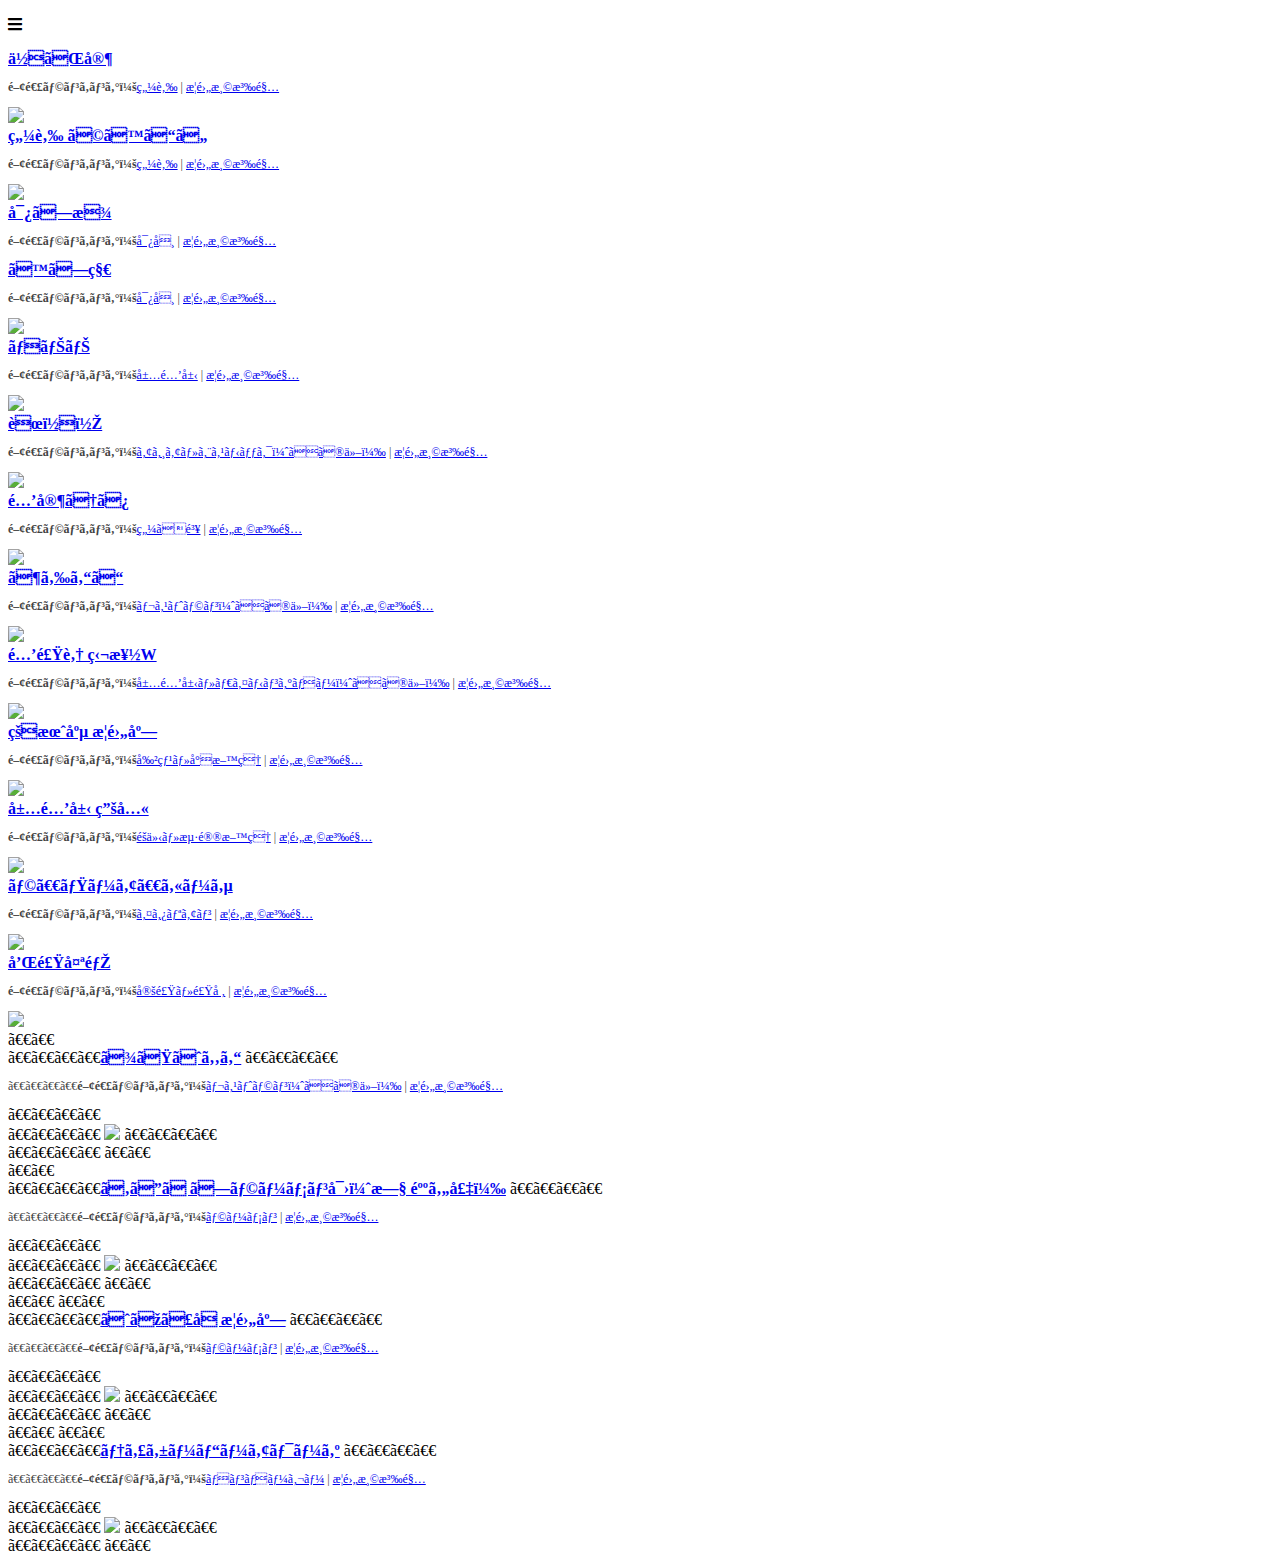
==== docs/index.html @ b0b7e2db "Update index.html" ====
<!DOCTYPE html>
<html lang="ja">
<meta name="viewport" content="width=device-width,initial-scale=1">
<link rel="stylesheet" href="飲食店案内.css">
<link href="https://use.fontawesome.com/releases/v5.0.6/css/all.css" rel="stylesheet">


    <!-- メニューボタン等ここから -->
  <div id="menubutton">
    <div id="menubutton_wrap" onclick="menulist_appear()">
      <div id="menubutton_icon">
        <p>
          <i class="fas fa-bars"></i>
        </p>
      </div>
    </div>
  </div>
  <div id="closebutton"></div>
  <div id="menulist"></div>
    <!-- メニューボタン等ここまで -->


<main>
  <div class="box">
    <strong><a name="1" target="_blank" href="https://tabelog.com/saga/A4103/A410301/41000931/">佐が家</a></strong>
    <p style="color:#444444; font-size:12px;">
    <strong>関連ランキング：</strong><a href="https://tabelog.com/rstLst/yakiniku/">焼肉</a> | <a href="https://tabelog.com/saga/A4103/A410301/R5902/rstLst/">武雄温泉駅</a></p>
    <div class="image_box">
      <img class="shop_image" src="https://tblg.k-img.com/restaurant/images/Rvw/16821/16821763.jpg">
    </div>
    <script src="https://tabelog.com/badge/google_badge?escape=false&rcd=41000931" type="text/javascript" charset="utf-8"></script>
  </div>
  
  <div class="box">
    <strong><a name="2" target="_blank" href="https://tabelog.com/saga/A4103/A410301/41006599/">焼肉 どすこい</a></strong>
    <p style="color:#444444; font-size:12px;">
    <strong>関連ランキング：</strong><a href="https://tabelog.com/rstLst/yakiniku/">焼肉</a> | <a href="https://tabelog.com/saga/A4103/A410301/R5902/rstLst/">武雄温泉駅</a></p>
    <div class="image_box">
      <img class="shop_image" src="https://tblg.k-img.com/restaurant/images/Rvw/108538/640x640_rect_108538464.jpg">
    </div>
    <script src="https://tabelog.com/badge/google_badge?escape=false&rcd=41006599" type="text/javascript" charset="utf-8"></script>
  </div>
  
  <div class="box">
    <strong><a name="3" target="_blank" href="https://tabelog.com/saga/A4103/A410301/41001114/">寿し松</a></strong>
    <p style="color:#444444; font-size:12px;">
    <strong>関連ランキング：</strong><a href="https://tabelog.com/rstLst/RC010201/">寿司</a> | <a href="https://tabelog.com/saga/A4103/A410301/R5902/rstLst/">武雄温泉駅</a></p>
    <script src="https://tabelog.com/badge/google_badge?escape=false&rcd=41001114" type="text/javascript" charset="utf-8"></script>
  </div>
  
  <div class="box">
    <strong><a name="4" target="_blank" href="https://tabelog.com/saga/A4103/A410301/41003145/">すし秀</a></strong>
    <p style="color:#444444; font-size:12px;">
    <strong>関連ランキング：</strong><a href="https://tabelog.com/rstLst/RC010201/">寿司</a> | <a href="https://tabelog.com/saga/A4103/A410301/R5902/rstLst/">武雄温泉駅</a></p>
    <div class="image_box">
      <img class="shop_image" src="https://tblg.k-img.com/restaurant/images/Rvw/123072/640x640_rect_123072049.jpg">
    </div>
    <script src="https://tabelog.com/badge/google_badge?escape=false&rcd=41003145" type="text/javascript" charset="utf-8"></script>
  </div>
  
  <div class="box">
    <strong><a name="5" target="_blank" href="https://tabelog.com/saga/A4103/A410301/41001470/">ハナナ</a></strong>
    <p style="color:#444444; font-size:12px;">
    <strong>関連ランキング：</strong><a href="https://tabelog.com/rstLst/izakaya/">居酒屋</a> | <a href="https://tabelog.com/saga/A4103/A410301/R5902/rstLst/">武雄温泉駅</a></p>
    <div class="image_box">
      <img class="shop_image" src="https://tblg.k-img.com/restaurant/images/Rvw/112414/640x640_rect_112414921.jpg">
    </div>
    <script src="https://tabelog.com/badge/google_badge?escape=false&rcd=41001470" type="text/javascript" charset="utf-8"></script>
  </div>
  
  <div class="box">
    <strong><a name="6" target="_blank" href="https://tabelog.com/saga/A4103/A410301/41003367/">菜ｏｎ</a></strong>
    <p style="color:#444444; font-size:12px;">
    <strong>関連ランキング：</strong><a href="https://tabelog.com/rstLst/RC0499/">アジア・エスニック（その他）</a> | <a href="https://tabelog.com/saga/A4103/A410301/R5902/rstLst/">武雄温泉駅</a></p>
    <div class="image_box">
      <img class="shop_image" src="https://tblg.k-img.com/restaurant/images/Rvw/43720/640x640_rect_43720302.jpg">
    </div>
    <script src="https://tabelog.com/badge/google_badge?escape=false&rcd=41003367" type="text/javascript" charset="utf-8"></script>
  </div>
  
  <div class="box">
    <strong><a name="7" target="_blank" href="https://tabelog.com/saga/A4103/A410301/41000761/">酒家うみ</a></strong>
    <p style="color:#444444; font-size:12px;">
    <strong>関連ランキング：</strong><a href="https://tabelog.com/rstLst/yakitori/">焼き鳥</a> | <a href="https://tabelog.com/saga/A4103/A410301/R5902/rstLst/">武雄温泉駅</a></p>
    <div class="image_box">
      <img class="shop_image" src="https://tblg.k-img.com/restaurant/images/Rvw/26213/640x640_rect_26213010.jpg">
    </div>
    <script src="https://tabelog.com/badge/google_badge?escape=false&rcd=41000761" type="text/javascript" charset="utf-8"></script>
  </div>
  
  <div class="box">
    <strong><a name="8" target="_blank" href="https://tabelog.com/saga/A4103/A410301/41001540/">ぶらんこ</a></strong>
    <p style="color:#444444; font-size:12px;">
    <strong>関連ランキング：</strong><a href="https://tabelog.com/rstLst/RC999999/">レストラン（その他）</a> | <a href="https://tabelog.com/saga/A4103/A410301/R5902/rstLst/">武雄温泉駅</a></p>
    <div class="image_box">
      <img class="shop_image" src="https://tblg.k-img.com/restaurant/images/Rvw/115166/150x150_square_115166502.jpg">
    </div>
    <script src="https://tabelog.com/badge/google_badge?escape=false&rcd=41001540" type="text/javascript" charset="utf-8"></script>
  </div>
  
  <div class="box">
    <strong><a name="9" target="_blank" href="https://tabelog.com/saga/A4103/A410301/41006600/">酒食肆 独楽W</a></strong>
    <p style="color:#444444; font-size:12px;">
    <strong>関連ランキング：</strong><a href="https://tabelog.com/rstLst/RC219999/">居酒屋・ダイニングバー（その他）</a> | <a href="https://tabelog.com/saga/A4103/A410301/R5902/rstLst/">武雄温泉駅</a></p>
    <div class="image_box">
      <img class="shop_image" src="https://tblg.k-img.com/restaurant/images/Rvw/149943/640x640_rect_149943416.jpg">
    </div>
    <script src="https://tabelog.com/badge/google_badge?escape=false&rcd=41006600" type="text/javascript" charset="utf-8"></script>
  </div>

  <div class="box">
    <strong><a name="10" target="_blank" href="https://tabelog.com/saga/A4103/A410301/41003155/">皐月庵 武雄店</a></strong>
    <p style="color:#444444; font-size:12px;">
    <strong>関連ランキング：</strong><a href="https://tabelog.com/rstLst/RC010103/">割烹・小料理</a> | <a href="https://tabelog.com/saga/A4103/A410301/R5902/rstLst/">武雄温泉駅</a></p>
    <div class="image_box">
      <img class="shop_image" src="https://tblg.k-img.com/restaurant/images/Rvw/10250/150x150_square_10250018.jpg">
    </div>
    <script src="https://tabelog.com/badge/google_badge?escape=false&rcd=41003155" type="text/javascript" charset="utf-8"></script>
  </div>

  <div class="box">
    <strong><a name="11" target="_blank" href="https://tabelog.com/saga/A4103/A410301/41006274/">居酒屋 甚八</a></strong>
    <p style="color:#444444; font-size:12px;">
    <strong>関連ランキング：</strong><a href="https://tabelog.com/rstLst/RC011211/">魚介・海鮮料理</a> | <a href="https://tabelog.com/saga/A4103/A410301/R5902/rstLst/">武雄温泉駅</a></p>
    <div class="image_box">
      <img class="shop_image" src="https://tblg.k-img.com/restaurant/images/Rvw/85216/640x640_rect_85216606.jpg">
    </div>
    <script src="https://tabelog.com/badge/google_badge?escape=false&rcd=41006274" type="text/javascript" charset="utf-8"></script>
  </div>

  <div class="box">
    <strong><a name="12" target="_blank" href="https://tabelog.com/saga/A4103/A410301/41005238/">ラ　ミーア　カーサ</a></strong>
    <p style="color:#444444; font-size:12px;">
    <strong>関連ランキング：</strong><a href="https://tabelog.com/rstLst/italian/">イタリアン</a> | <a href="https://tabelog.com/saga/A4103/A410301/R5902/rstLst/">武雄温泉駅</a></p>
    <div class="image_box">
      <img class="shop_image" src="https://tblg.k-img.com/restaurant/images/Rvw/55907/150x150_square_55907481.jpg">
    </div>
    <script src="https://tabelog.com/badge/google_badge?escape=false&rcd=41005238" type="text/javascript" charset="utf-8"></script>
  </div>
    
  <div class="box">
    <strong><a name="13" target="_blank" href="https://tabelog.com/saga/A4103/A410301/41002061/">和食太郎</a></strong>
    <p style="color:#444444; font-size:12px;">
    <strong>関連ランキング：</strong><a href="https://tabelog.com/rstLst/teishoku/">定食・食堂</a> | <a href="https://tabelog.com/saga/A4103/A410301/R5902/rstLst/">武雄温泉駅</a></p>
    <div class="image_box">
      <img class="shop_image" src="https://tblg.k-img.com/restaurant/images/Rvw/127319/640x640_rect_127319643.jpg">
    </div>
    <script src="https://tabelog.com/badge/google_badge?escape=false&rcd=41002061" type="text/javascript" charset="utf-8"></script>
  </div>
    
　　<div class="box">
　　　　<strong><a name="14" target="_blank" href="https://tabelog.com/saga/A4103/A410301/41001547/">またえもん</a></strong>
　　　　<p style="color:#444444; font-size:12px;">
　　　　<strong>関連ランキング：</strong><a href="https://tabelog.com/rstLst/RC999999/">レストラン（その他）</a> | <a href="https://tabelog.com/saga/A4103/A410301/R5902/rstLst/">武雄温泉駅</a></p>
　　　　<div class="image_box">
　　　　  <img class="shop_image" src="https://tblg.k-img.com/restaurant/images/Rvw/128386/150x150_square_128386008.jpg">
　　　　</div>
　　　　<script src="https://tabelog.com/badge/google_badge?escape=false&rcd=41001547" type="text/javascript" charset="utf-8"></script>
　　</div>

　　<div class="box">
　　　　<strong><a name="15" target="_blank" href="https://tabelog.com/saga/A4103/A410301/41006232/">あごだしラーメン寛（旧 麺や壇）</a></strong>
　　　　<p style="color:#444444; font-size:12px;">
　　　　<strong>関連ランキング：</strong><a href="https://tabelog.com/rstLst/ramen/">ラーメン</a> | <a href="https://tabelog.com/saga/A4103/A410301/R5902/rstLst/">武雄温泉駅</a></p>
　　　　<div class="image_box">
　　　　  <img class="shop_image" src="https://tblg.k-img.com/restaurant/images/Rvw/76937/640x640_rect_76937445.jpg">
　　　　</div>
　　　　<script src="https://tabelog.com/badge/google_badge?escape=false&rcd=41006232" type="text/javascript" charset="utf-8"></script>
　　</div>
　　    
　　<div class="box">
　　　　<strong><a name="16" target="_blank" href="https://tabelog.com/saga/A4103/A410301/41003731/">えぞっ子 武雄店</a></strong>
　　　　<p style="color:#444444; font-size:12px;">
　　　　<strong>関連ランキング：</strong><a href="https://tabelog.com/rstLst/ramen/">ラーメン</a> | <a href="https://tabelog.com/saga/A4103/A410301/R5902/rstLst/">武雄温泉駅</a></p>
　　　　<div class="image_box">
　　　　  <img class="shop_image" src="https://tblg.k-img.com/restaurant/images/Rvw/152479/640x640_rect_152479737.jpg">
　　　　</div>
　　　　<script src="https://tabelog.com/badge/google_badge?escape=false&rcd=41003731" type="text/javascript" charset="utf-8"></script>
　　</div>
　　
　　<div class="box">
　　　　<strong><a name="17" target="_blank" href="https://tabelog.com/saga/A4103/A410301/41005651/">ティケービーアワーズ</a></strong>
　　　　<p style="color:#444444; font-size:12px;">
　　　　<strong>関連ランキング：</strong><a href="https://tabelog.com/rstLst/hamburger/">ハンバーガー</a> | <a href="https://tabelog.com/saga/A4103/A410301/R5902/rstLst/">武雄温泉駅</a></p>
　　　　<div class="image_box">
　　　　  <img class="shop_image" src="https://tblg.k-img.com/restaurant/images/Rvw/106728/640x640_rect_106728366.jpg">
　　　　</div>
　　　　<script src="https://tabelog.com/badge/google_badge?escape=false&rcd=41005651" type="text/javascript" charset="utf-8"></script>
　　</div>
    
    
    
    
    
    
    
  <script type="text/javascript" src="header.js"></script>  
</main>
</html>
---- docs/飲食店案内.css ----
main {
font-size:2em;
}



:root{
  --color-text-default: #333;
  --color-text-active: #aaa;
  --color-bg: #fffafa;
  --color-border: #aaa;
}

#menubutton, #closebutton, #menulist {
  text-align: center;
  font-family: sans-serif;
}

#menubutton_wrap, #closebutton_wrap {
  z-index: 3;
  position: fixed;
  top: 20px;
  right: 20px;
  width: 50px;
  height: 50px;
  color: var(--color-text-default);
  background-color: var(--color-bg);
  border: solid 2px var(--color-border);
  border-radius: 50%;
}

#menubutton_wrap:hover, #menubutton_wrap:active, #closebutton_wrap:hover, #closebutton_wrap:active {color: var(--color-text-active);}

#menubutton_icon, #closebutton_icon {
  position: relative;
  top: -10px;
  left: 0px;
  font-size: 16pt;
}

#menulist{
  z-index: 3;
  position: fixed;
  top: 80px;
  right: 10px;
  background: var(--color-bg);
  font-size: 9.5pt;
  margin: 0;
  padding: 0;
}

#menulist table {border-collapse: collapse;}

#menulist td {border: solid 2px var(--color-border);}

#menulist a {
  display: block;
  padding: 4px 0;
  text-decoration: none;
  color: var(--color-text-default);
}

.linktext {padding: 0 4px;}

#menulist a:active, #menulist a:hover {color: var(--color-text-active);}

main{

}


.box {
    padding: 0.5em 1em;
    margin: 2em 0;
    color: #232323;
    background: #fffacd;
    border-left: solid 10px #deb887;
}

body {
  margin: 0;
  width: 100vw;
  height: 100vh;

}

.shop_image{
  height:100%; 
}

.image_box{
  height: 400px;
}

li{ 
  list-style: none;
}

li a{
  font-size: 11pt;
}
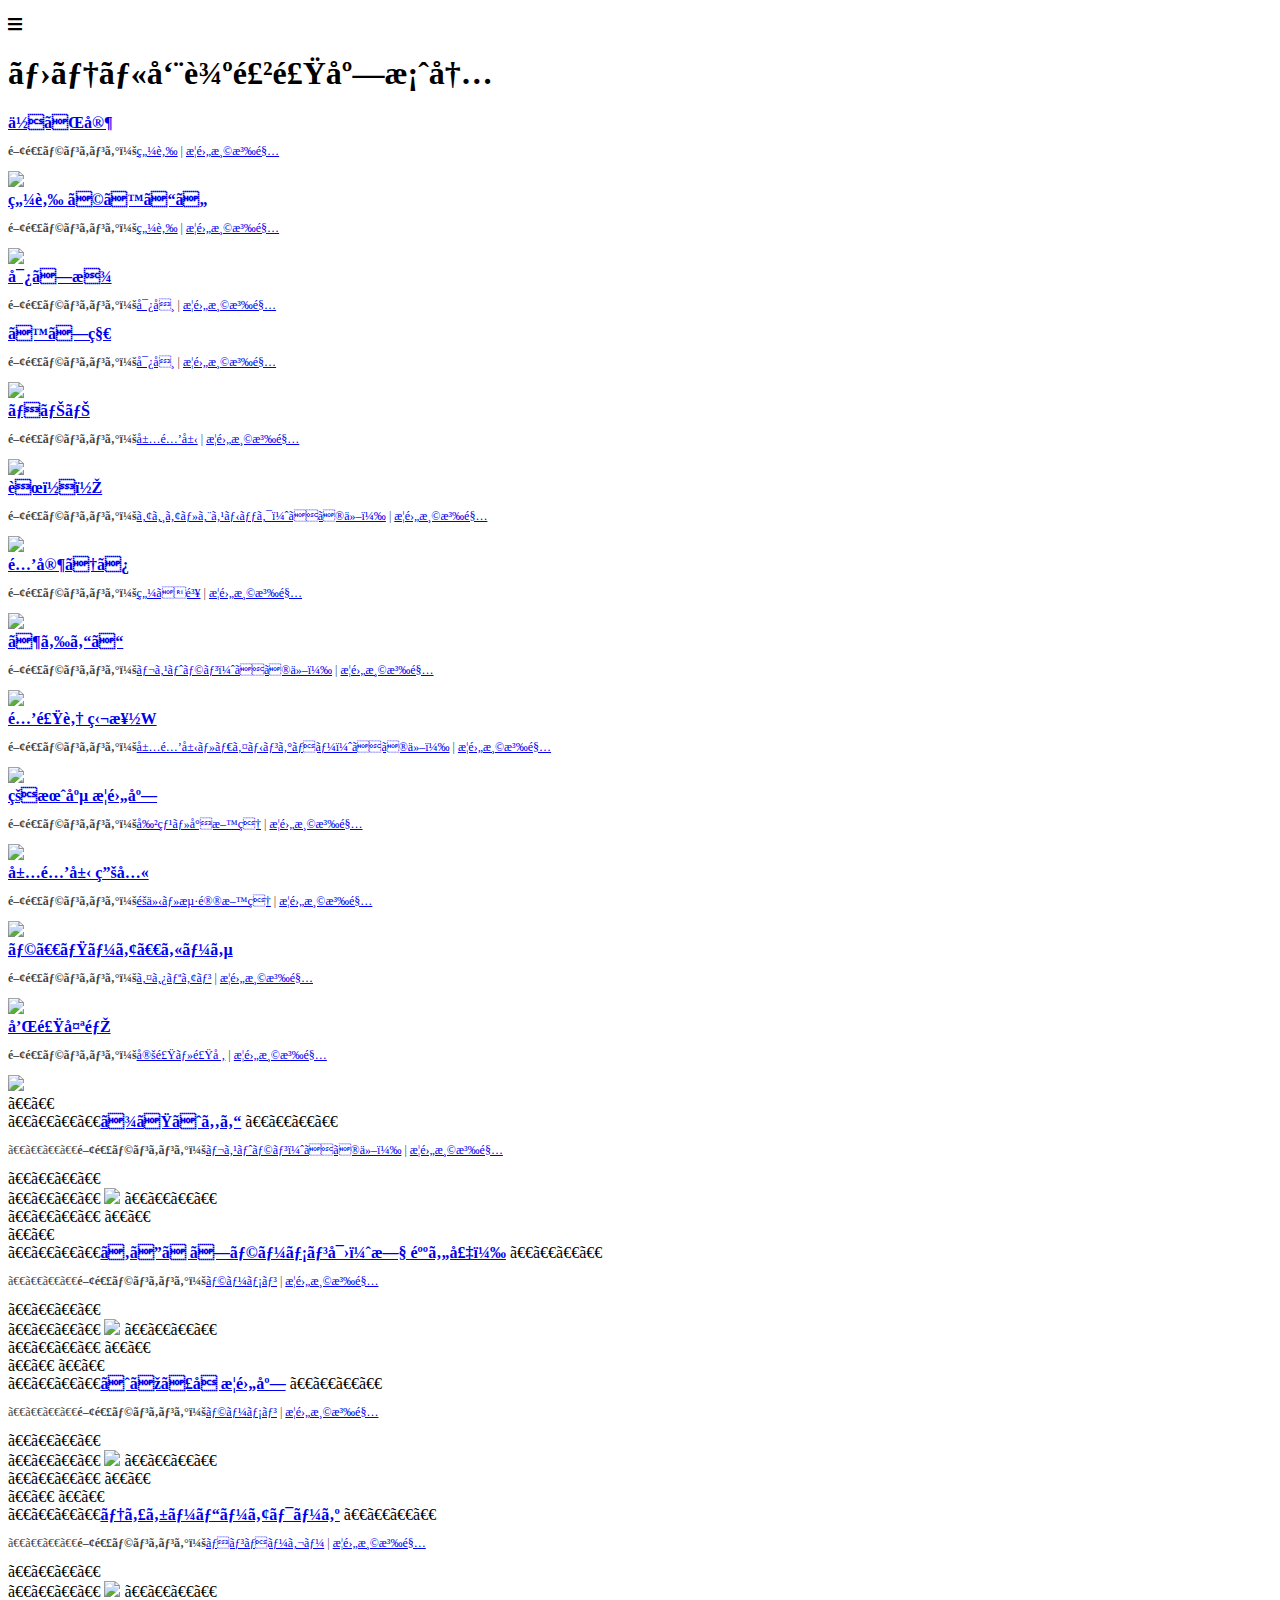
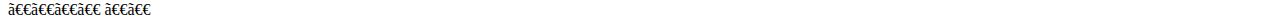
==== commit 9c4fceaa: "Update index.html" ====
--- a/docs/index.html
+++ b/docs/index.html
@@ -1,6 +1,6 @@
 <!DOCTYPE html>
 <html lang="ja">
-<meta name="viewport" content="width=device-width,initial-scale=1">
+<meta name="viewport" content="width=device-width, initial-scale=1">
 <link rel="stylesheet" href="飲食店案内.css">
 <link href="https://use.fontawesome.com/releases/v5.0.6/css/all.css" rel="stylesheet">
 
@@ -19,6 +19,11 @@
   <div id="menulist"></div>
     <!-- メニューボタン等ここまで -->
 
+<head>
+  <div>
+    <h1>ホテル周辺飲食店案内</h1>
+  </div>
+</head>
 
 <main>
   <div class="box">
@@ -53,7 +58,7 @@
     <p style="color:#444444; font-size:12px;">
     <strong>関連ランキング：</strong><a href="https://tabelog.com/rstLst/RC010201/">寿司</a> | <a href="https://tabelog.com/saga/A4103/A410301/R5902/rstLst/">武雄温泉駅</a></p>
     <div class="image_box">
-      <img class="shop_image" src="https://tblg.k-img.com/restaurant/images/Rvw/123072/640x640_rect_123072049.jpg">
+      <img class="shop_image" src="https://tblg.k-img.com/restaurant/images/Rvw/123072/640x640_rect_123072041.jpg">
     </div>
     <script src="https://tabelog.com/badge/google_badge?escape=false&rcd=41003145" type="text/javascript" charset="utf-8"></script>
   </div>
--- a/docs/飲食店案内.css
+++ b/docs/飲食店案内.css
@@ -1,8 +1,3 @@
-main {
-font-size:2em;
-}
-
-
 
 :root{
   --color-text-default: #333;
@@ -12,7 +7,7 @@
 }
 
 #menubutton, #closebutton, #menulist {
-  text-align: center;
+  text-align : center;
   font-family: sans-serif;
 }
 
@@ -70,11 +65,13 @@
 
 
 .box {
-    padding: 0.5em 1em;
-    margin: 2em 0;
-    color: #232323;
-    background: #fffacd;
-    border-left: solid 10px #deb887;
+     margin: 2em auto; 
+ padding: 1em 1.5em;
+ width: 90%; /*幅の調節*/
+ color: #777777; /* 文字色 */
+ background-color: #fff; /* 背景色 */
+ border: 4px solid #f6bfbc; /*線の太さ・色*/
+ border-radius: 3em .8em 3em .7em/.9em 2em .8em 3em;
 }
 
 body {
@@ -85,11 +82,11 @@
 }
 
 .shop_image{
-  height:100%; 
+  width: 350px;
 }
 
 .image_box{
-  height: 400px;
+  width: 90%;
 }
 
 li{ 
